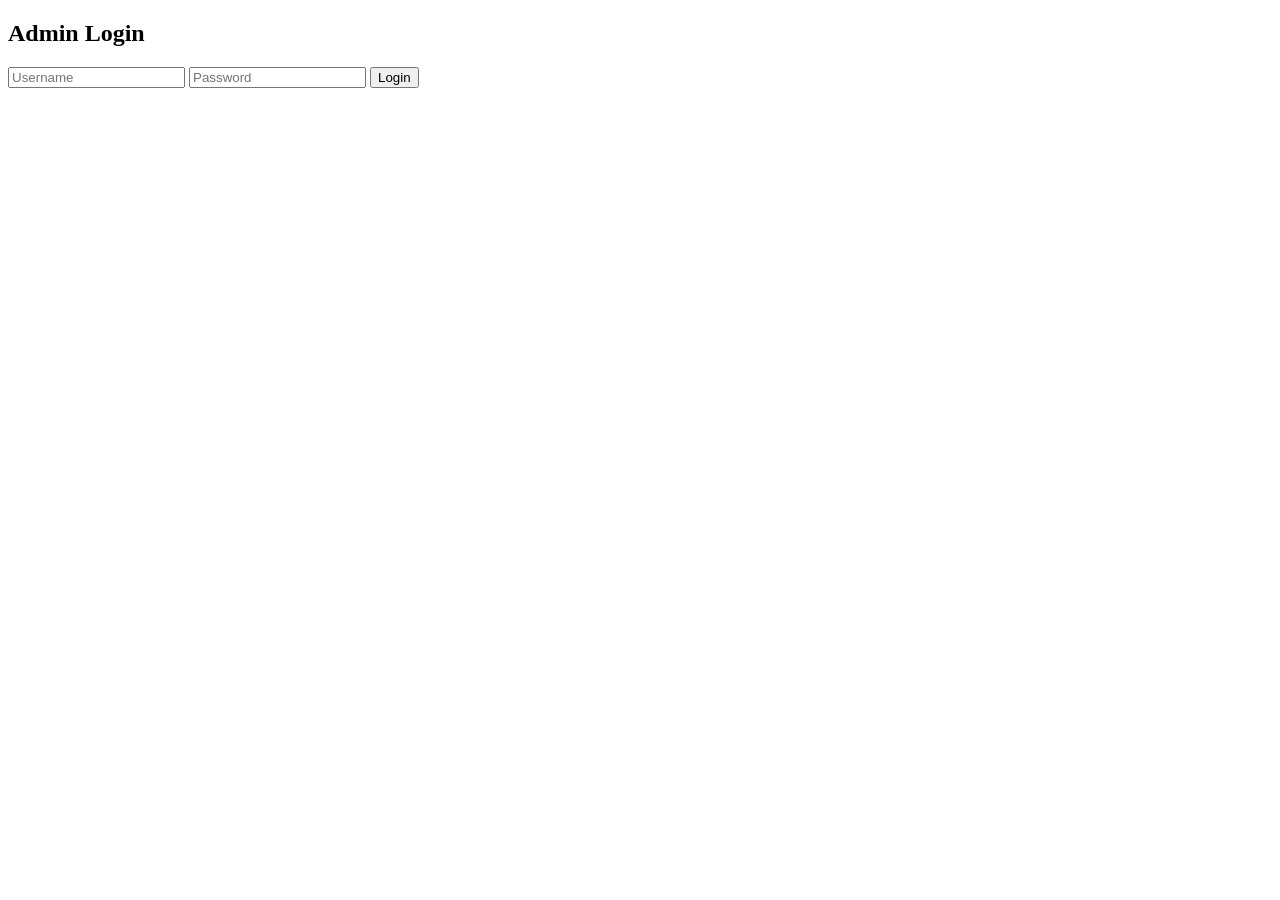
==== public/admin-login.html @ ceb50ae8 "Add files via upload" ====
<!DOCTYPE html>
<html>
<head>
  <title>Admin Login</title>
</head>
<body>

<h2>Admin Login</h2>

<input type="text" id="username" placeholder="Username">
<input type="password" id="password" placeholder="Password">
<button onclick="login()">Login</button>

<script>
async function login() {
  const username = document.getElementById("username").value;
  const password = document.getElementById("password").value;

  const res = await fetch("http://localhost:5000/api/login", {
    method: "POST",
    headers: {
      "Content-Type": "application/json"
    },
    body: JSON.stringify({ 
        username:username,
        password:password
    })
  });

  const data = await res.json();

  if(data.success){
    localStorage.setItem("admin","true")
    window.location.href = "/admin.html";
  } else {
    alert("Wrong login details");
  }
}
</script>

</body>
</html>
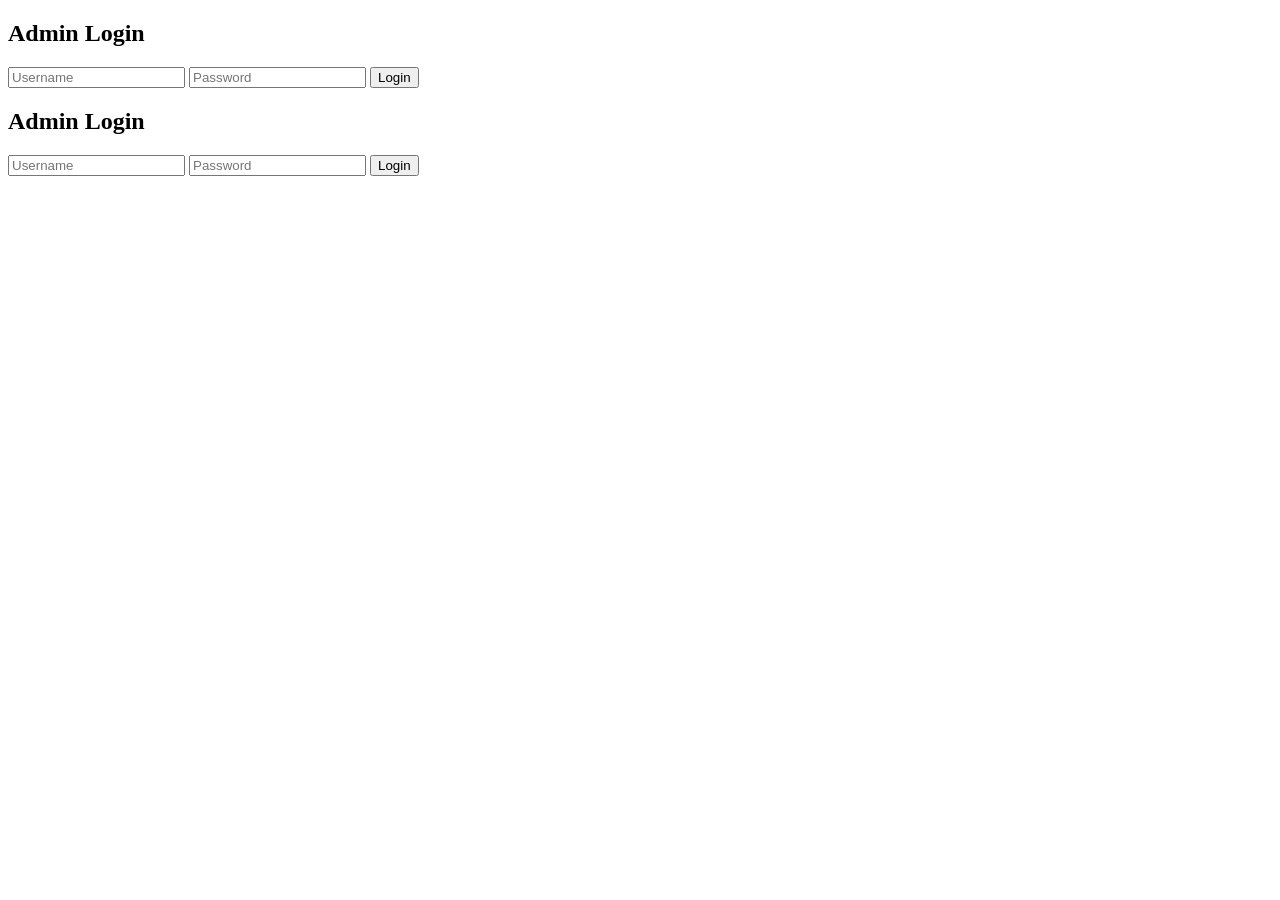
==== commit 7e482fb3: "Update login API endpoint and improve handling" ====
--- a/public/admin-login.html
+++ b/public/admin-login.html
@@ -16,7 +16,7 @@
   const username = document.getElementById("username").value;
   const password = document.getElementById("password").value;
 
-  const res = await fetch("http://localhost:5000/api/login", {
+  const res = await fetch("http://nirankari-travels.onrender.com/admin-login", {
     method: "POST",
     headers: {
       "Content-Type": "application/json"
@@ -25,6 +25,10 @@
         username:username,
         password:password
     })
+  })
+  .then(res => res.json())
+  .then(data => {
+    console.log(data);
   });
 
   const data = await res.json();
@@ -39,4 +43,49 @@
 </script>
 
 </body>
-</html>+</html><!DOCTYPE html>
+<html>
+<head>
+  <title>Admin Login</title>
+</head>
+<body>
+
+<h2>Admin Login</h2>
+
+<input type="text" id="username" placeholder="Username">
+<input type="password" id="password" placeholder="Password">
+<button onclick="login()">Login</button>
+
+<script>
+async function login() {
+  const username = document.getElementById("username").value;
+  const password = document.getElementById("password").value;
+
+  const res = await fetch("http://nirankari-travels.onrender.com/admin-login", {
+    method: "POST",
+    headers: {
+      "Content-Type": "application/json"
+    },
+    body: JSON.stringify({ 
+        username:username,
+        password:password
+    })
+  })
+  .then(res => res.json())
+  .then(data => {
+    console.log(data);
+  });
+
+  const data = await res.json();
+
+  if(data.success){
+    localStorage.setItem("admin","true")
+    window.location.href = "/admin.html";
+  } else {
+    alert("Wrong login details");
+  }
+}
+</script>
+
+</body>
+</html>
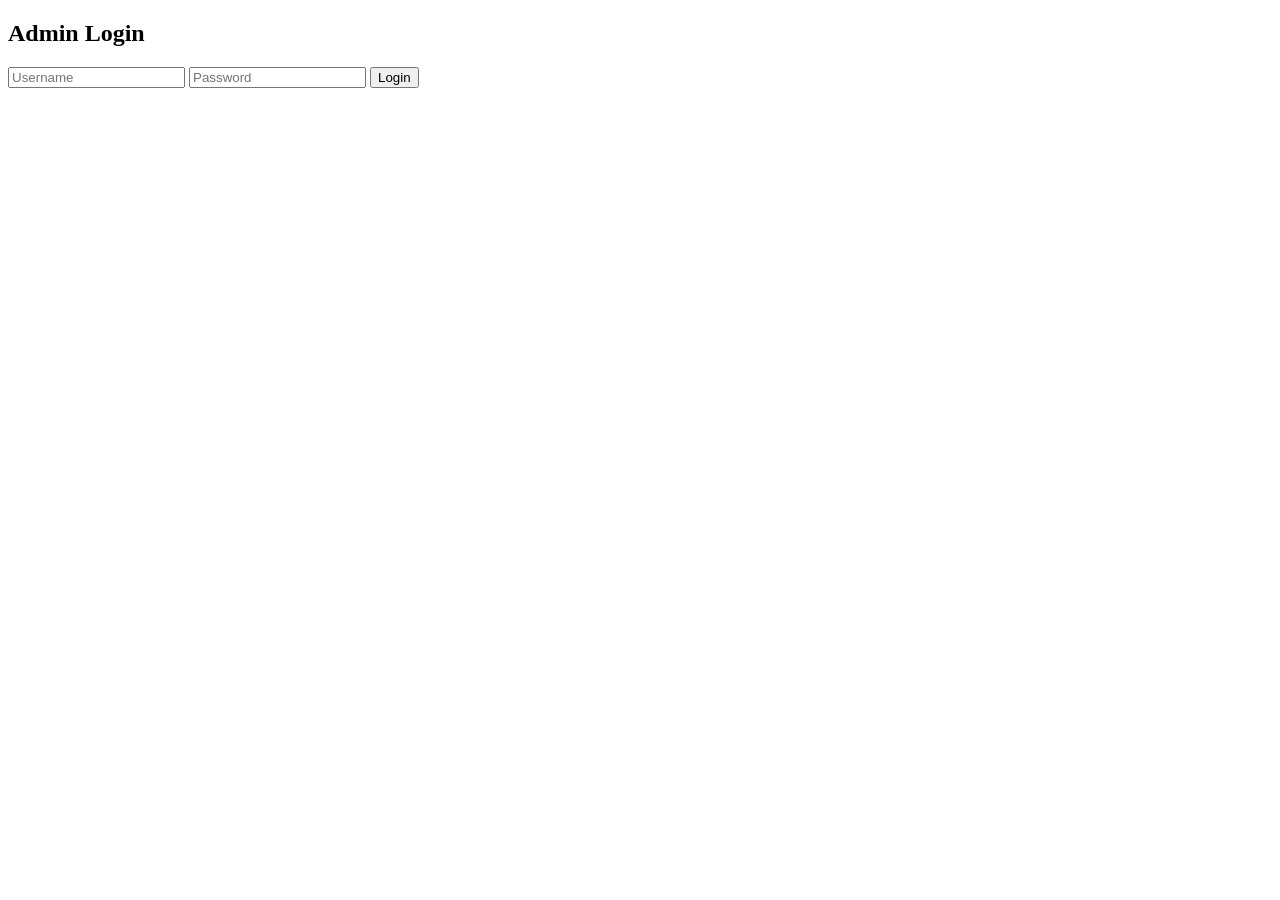
==== commit 01d5508d: "Remove duplicate HTML structure in admin-login.html" ====
--- a/public/admin-login.html
+++ b/public/admin-login.html
@@ -45,47 +45,5 @@
 </body>
 </html><!DOCTYPE html>
 <html>
-<head>
-  <title>Admin Login</title>
-</head>
-<body>
 
-<h2>Admin Login</h2>
-
-<input type="text" id="username" placeholder="Username">
-<input type="password" id="password" placeholder="Password">
-<button onclick="login()">Login</button>
-
-<script>
-async function login() {
-  const username = document.getElementById("username").value;
-  const password = document.getElementById("password").value;
-
-  const res = await fetch("http://nirankari-travels.onrender.com/admin-login", {
-    method: "POST",
-    headers: {
-      "Content-Type": "application/json"
-    },
-    body: JSON.stringify({ 
-        username:username,
-        password:password
-    })
-  })
-  .then(res => res.json())
-  .then(data => {
-    console.log(data);
-  });
-
-  const data = await res.json();
-
-  if(data.success){
-    localStorage.setItem("admin","true")
-    window.location.href = "/admin.html";
-  } else {
-    alert("Wrong login details");
-  }
-}
-</script>
-
-</body>
-</html>
+    
